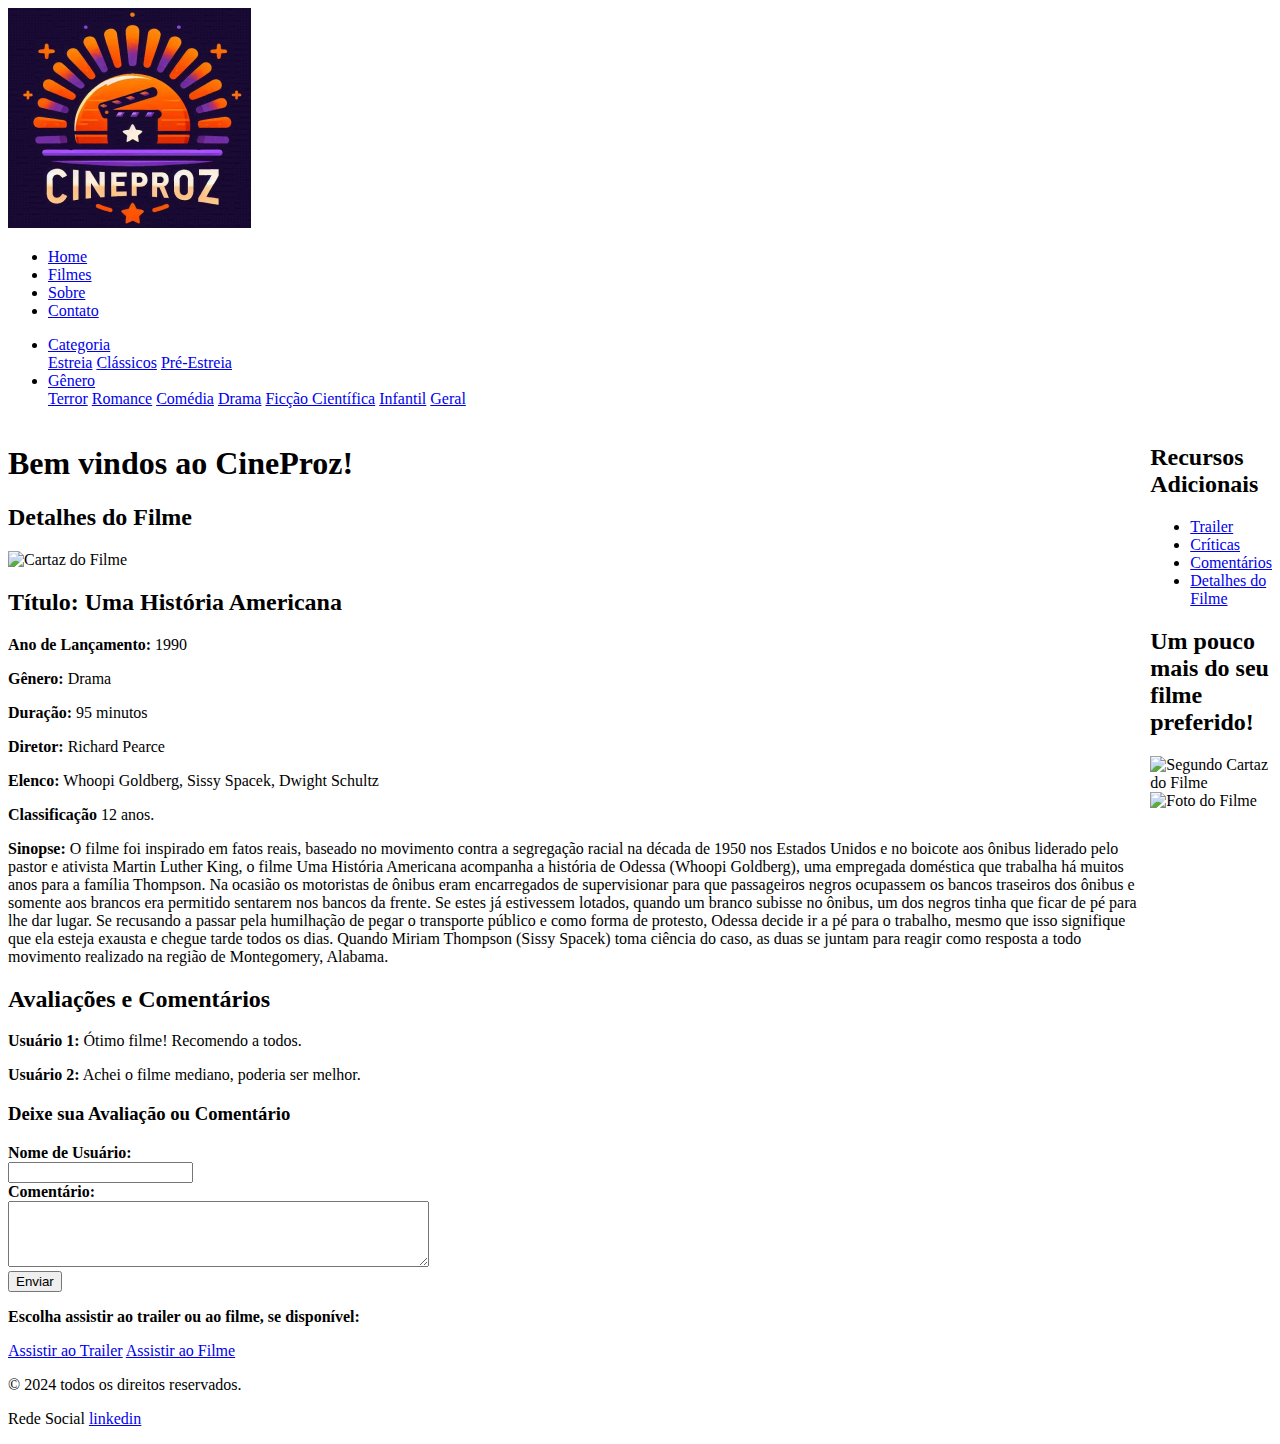
==== pagina-detalhes-Valessa/index.html @ 1bd2d166 "Envio da página detalhes" ====
<!DOCTYPE html>
<html lang="pt-BR">
<head>
    <meta charset="UTF-8">
    <meta name="detalhes-filme" content="width=device-width, initial-scale=1.0">
    <title>Filme</title>
    <style>
        /* Estilo para o layout flexível */
        .container {
            display: flex;
        }

        /* Ajuste para alinhar o aside à direita */
        aside {
            margin-left: auto;
        }
    </style>
</head>
<body>
    <header>
        <div class="logo">
            <img src="/pagina-inicial-Emilio/img/logo.png" alt="logo-cineproz">
        </div>
        
        <nav class="menu-site">
            <ul>
                <li>
                    <a href="#">Home</a>                    
                </li>
                <li>
                    <a href="#">Filmes</a>
                </li>
                <li>
                    <a href="#">Sobre</a>
                </li>
                <li>
                    <a href="#">Contato</a>
                </li>
            </ul>
        </nav>
        <nav class="menu-opcoes">
            <ul>
                <li class="dropdown">
                    <a href="#">Categoria</a>
                    <div class="dropdown-menu">
                        <a href="#">Estreia</a>
                        <a href="#">Clássicos</a>
                        <a href="#">Pré-Estreia</a>
                    </div>     
                        
                    
                </li>
                <li class="dropdown">
                    <a href="#">Gênero</a>
                    <div class="dropdown-menu">
                        <a href="#">Terror</a>
                        <a href="#">Romance</a>
                        <a href="#">Comédia</a>
                        <a href="#">Drama</a>
                        <a href="#">Ficção Científica</a>
                        <a href="#">Infantil</a>
                        <a href="#">Geral</a>
                    </div>
                </li>
            </ul>
        </nav>         
    </header>

    <div class="container">
        <main>
            <h1>Bem vindos ao CineProz!</h1>
            <h2>Detalhes do Filme</h2>
            <div>
                <img src="https://www.partes.com.br/wp-content/uploads/CINEMA-UMA-HISTORIA-AMERICANA1.jpg" alt="Cartaz do Filme">
            </div>
            <h2>Título: Uma História Americana</h2>
            <p><strong>Ano de Lançamento:</strong> 1990</p>
            <p><strong>Gênero:</strong> Drama</p>
            <p><strong>Duração:</strong> 95 minutos</p>
            <p><strong>Diretor:</strong> Richard Pearce </p>
            <p><strong>Elenco:</strong>  Whoopi Goldberg, Sissy Spacek, Dwight Schultz </p>
            <p><strong>Classificação</strong> 12 anos.</p>
            <p><strong>Sinopse:</strong> O filme foi inspirado em fatos reais, baseado no movimento contra a segregação racial na década de 1950 nos Estados Unidos e no boicote aos ônibus liderado pelo pastor e ativista Martin Luther King, o filme Uma História Americana acompanha a história de Odessa (Whoopi Goldberg), uma empregada doméstica que trabalha há muitos anos para a família Thompson. Na ocasião os motoristas de ônibus eram encarregados de supervisionar para que passageiros negros ocupassem os bancos traseiros dos ônibus e somente aos brancos era permitido sentarem nos bancos da frente. Se estes já estivessem lotados, quando um branco subisse no ônibus, um dos negros tinha que ficar de pé para lhe dar lugar. Se recusando a passar pela humilhação de pegar o transporte público e como forma de protesto, Odessa decide ir a pé para o trabalho, mesmo que isso signifique que ela esteja exausta e chegue tarde todos os dias. Quando Miriam Thompson (Sissy Spacek) toma ciência do caso, as duas se juntam para reagir como resposta a todo movimento realizado na região de Montegomery, Alabama.</p>
            <h2>Avaliações e Comentários</h2>
            <div class="comments-section">
                <!-- Exibindo Avaliações e Comentários -->
                <div class="comment">
                    <p><strong>Usuário 1:</strong> Ótimo filme! Recomendo a todos.</p>
                </div>
                <div class="comment">
                    <p><strong>Usuário 2:</strong> Achei o filme mediano, poderia ser melhor.</p>
                </div>
                <!-- Formulário para Deixar Avaliações e Comentários -->
                <h3>Deixe sua Avaliação ou Comentário</h3>
                <form id="comment-form">
                    <label for="username"><strong>Nome de Usuário:</strong></label><br>
                    <input type="text" id="username" name="username" required><br>
                    <label for="comment"><strong>Comentário:</strong></label><br>
                    <textarea id="comment" name="comment" rows="4" cols="50" required></textarea><br>
                    <input type="submit" value="Enviar">
                </form>
            </div>
            <div>
                <!-- Descrição para Escolher Assistir ao Trailer ou ao Filme -->
                <p><strong>Escolha assistir ao trailer ou ao filme, se disponível:</strong></p>
                <!-- Botão para Assistir ao Trailer -->
                <a href="#" class="button">Assistir ao Trailer</a>
                <!-- Ou um botão para Assistir ao Filme -->
                <a href="https://www.youtube.com/watch?v=cG1uLUQrX88&t=49s" class="button">Assistir ao Filme</a>
            </div>
        </main>

        <aside>
            <h2>Recursos Adicionais</h2>            
            <ul>
                <li><a href="#">Trailer</a></li>
                <li><a href="#">Críticas</a></li>
                <li><a href="#">Comentários</a></li>
                <li><a href="#">Detalhes do Filme</a></li>
            </ul>
            <h2> Um pouco mais do seu filme preferido!</h2>
            <div>
                <img src="https://www.partes.com.br/wp-content/uploads/CINEMA-UMA-HISTORIA-POSTER-MAIORZINHO.jpg " alt="Segundo Cartaz do Filme">
            </div>
            <div>
                <img src= "https://www.partes.com.br/wp-content/uploads/CINEMA-UMA-HISTORIA-.jpg " alt="Foto do Filme">
            </div>
        </aside>
    </div>

     <footer class="rodape">
        <div class="cidademain">
            <div class="maincidade">
            <div class="cidade"></div>
            <div class="cidade2"></div>
            </div>
                          
            <div class="cidadeinfo">
            <div class="cidadeinfo2">
            <p>© 2024 todos os direitos reservados.</p>
            
            </div>
                          
            <div class="cidadeinfo2 cidadeinforight">
            <p>Rede Social <a href="#" target="_blank">linkedin</a></p>
            </div>
            </div>
              
            </div>
    </footer>
</body>
</html>
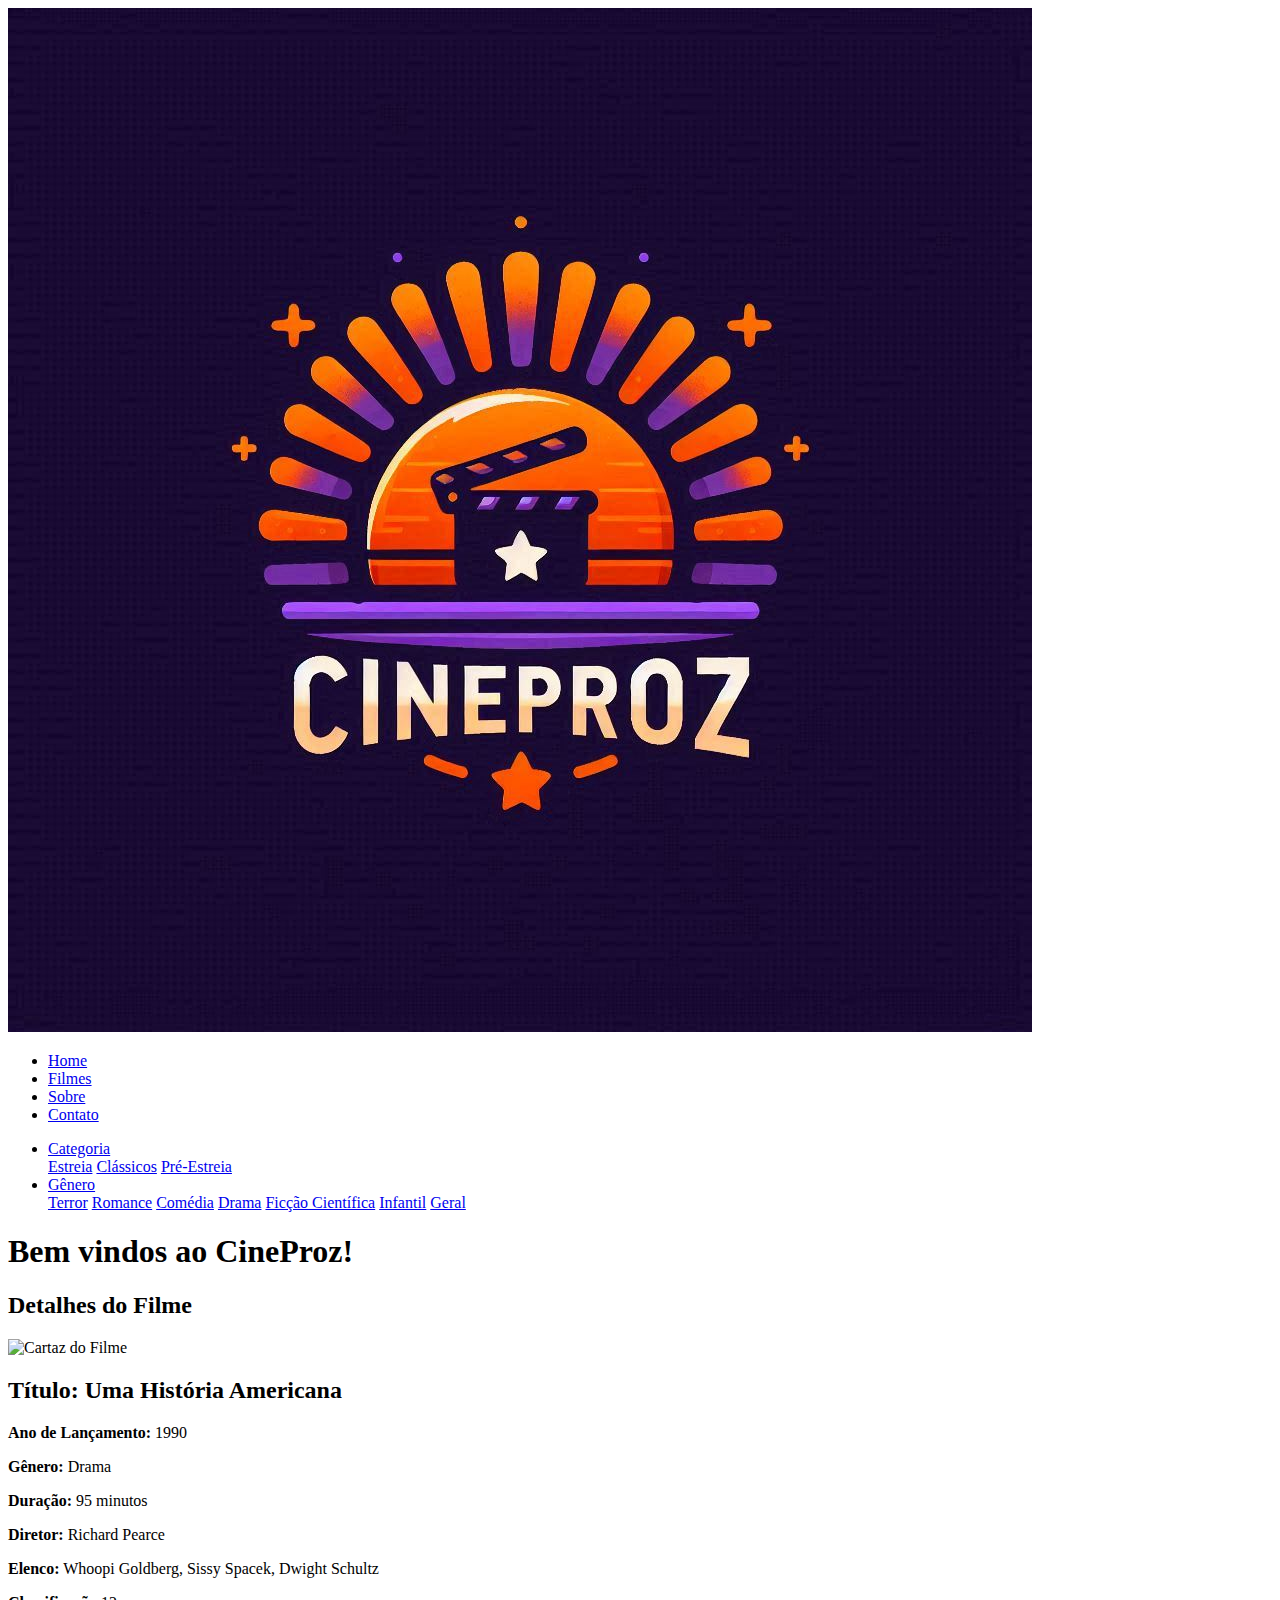
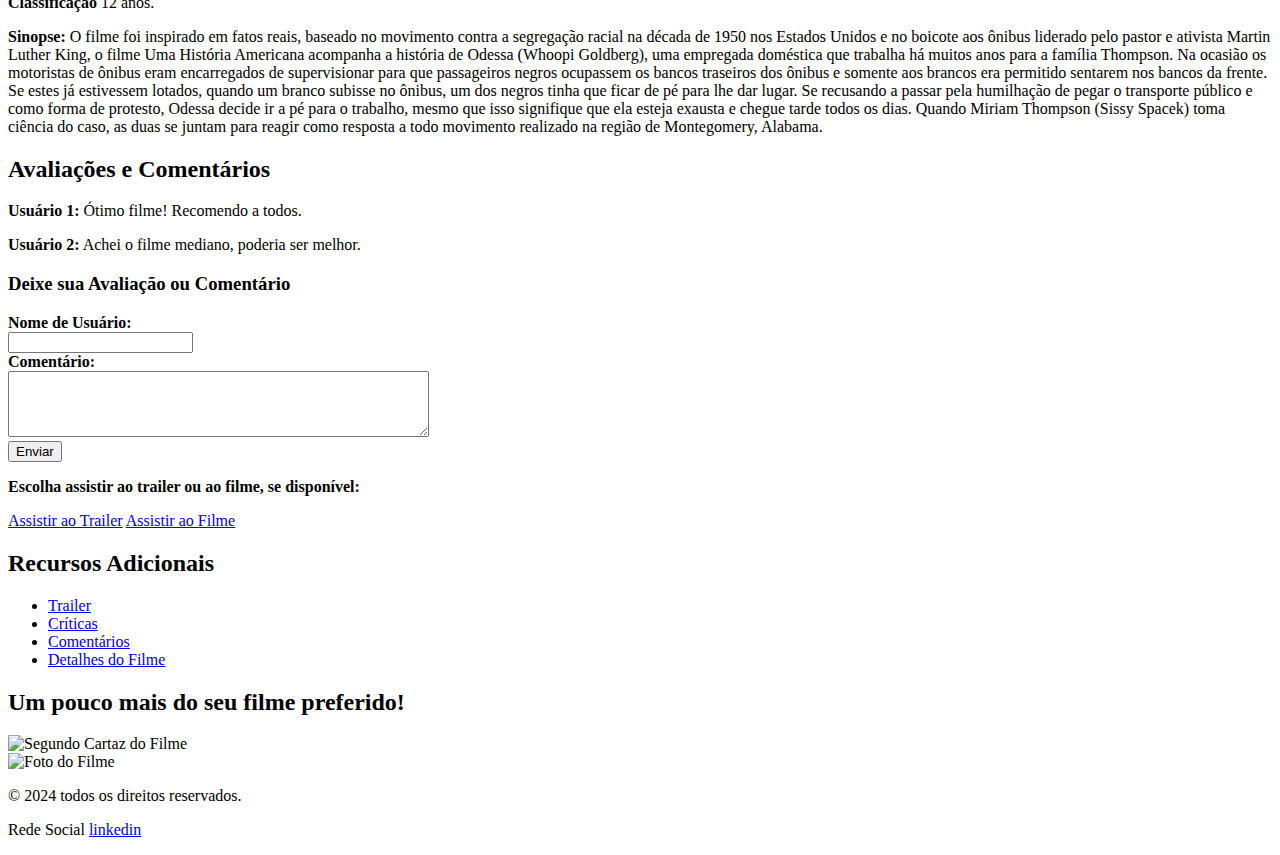
==== commit 28ae1f9c: "Adicionada pasta assets e incluída na tag img da logo" ====
--- a/pagina-detalhes-Valessa/index.html
+++ b/pagina-detalhes-Valessa/index.html
@@ -4,23 +4,14 @@
     <meta charset="UTF-8">
     <meta name="detalhes-filme" content="width=device-width, initial-scale=1.0">
     <title>Filme</title>
-    <style>
-        /* Estilo para o layout flexível */
-        .container {
-            display: flex;
-        }
-
-        /* Ajuste para alinhar o aside à direita */
-        aside {
-            margin-left: auto;
-        }
-    </style>
+    
 </head>
 <body>
+    
     <header>
-        <div class="logo">
-            <img src="/pagina-inicial-Emilio/img/logo.png" alt="logo-cineproz">
-        </div>
+         <section class="fundoLogo">
+            <img id="logo" src="./assets/Z07Ioy.logo-CineProz.png" alt="logo-cineproz">
+        </section>
         
         <nav class="menu-site">
             <ul>
@@ -120,10 +111,10 @@
             </ul>
             <h2> Um pouco mais do seu filme preferido!</h2>
             <div>
-                <img src="https://www.partes.com.br/wp-content/uploads/CINEMA-UMA-HISTORIA-POSTER-MAIORZINHO.jpg " alt="Segundo Cartaz do Filme">
+                <img src="https://www.partes.com.br/wp-content/uploads/CINEMA-UMA-HISTORIA-POSTER-MAIORZINHO.jpg" alt="Segundo Cartaz do Filme">
             </div>
             <div>
-                <img src= "https://www.partes.com.br/wp-content/uploads/CINEMA-UMA-HISTORIA-.jpg " alt="Foto do Filme">
+                <img src="https://www.partes.com.br/wp-content/uploads/CINEMA-UMA-HISTORIA-.jpg" alt="Foto do Filme">
             </div>
         </aside>
     </div>
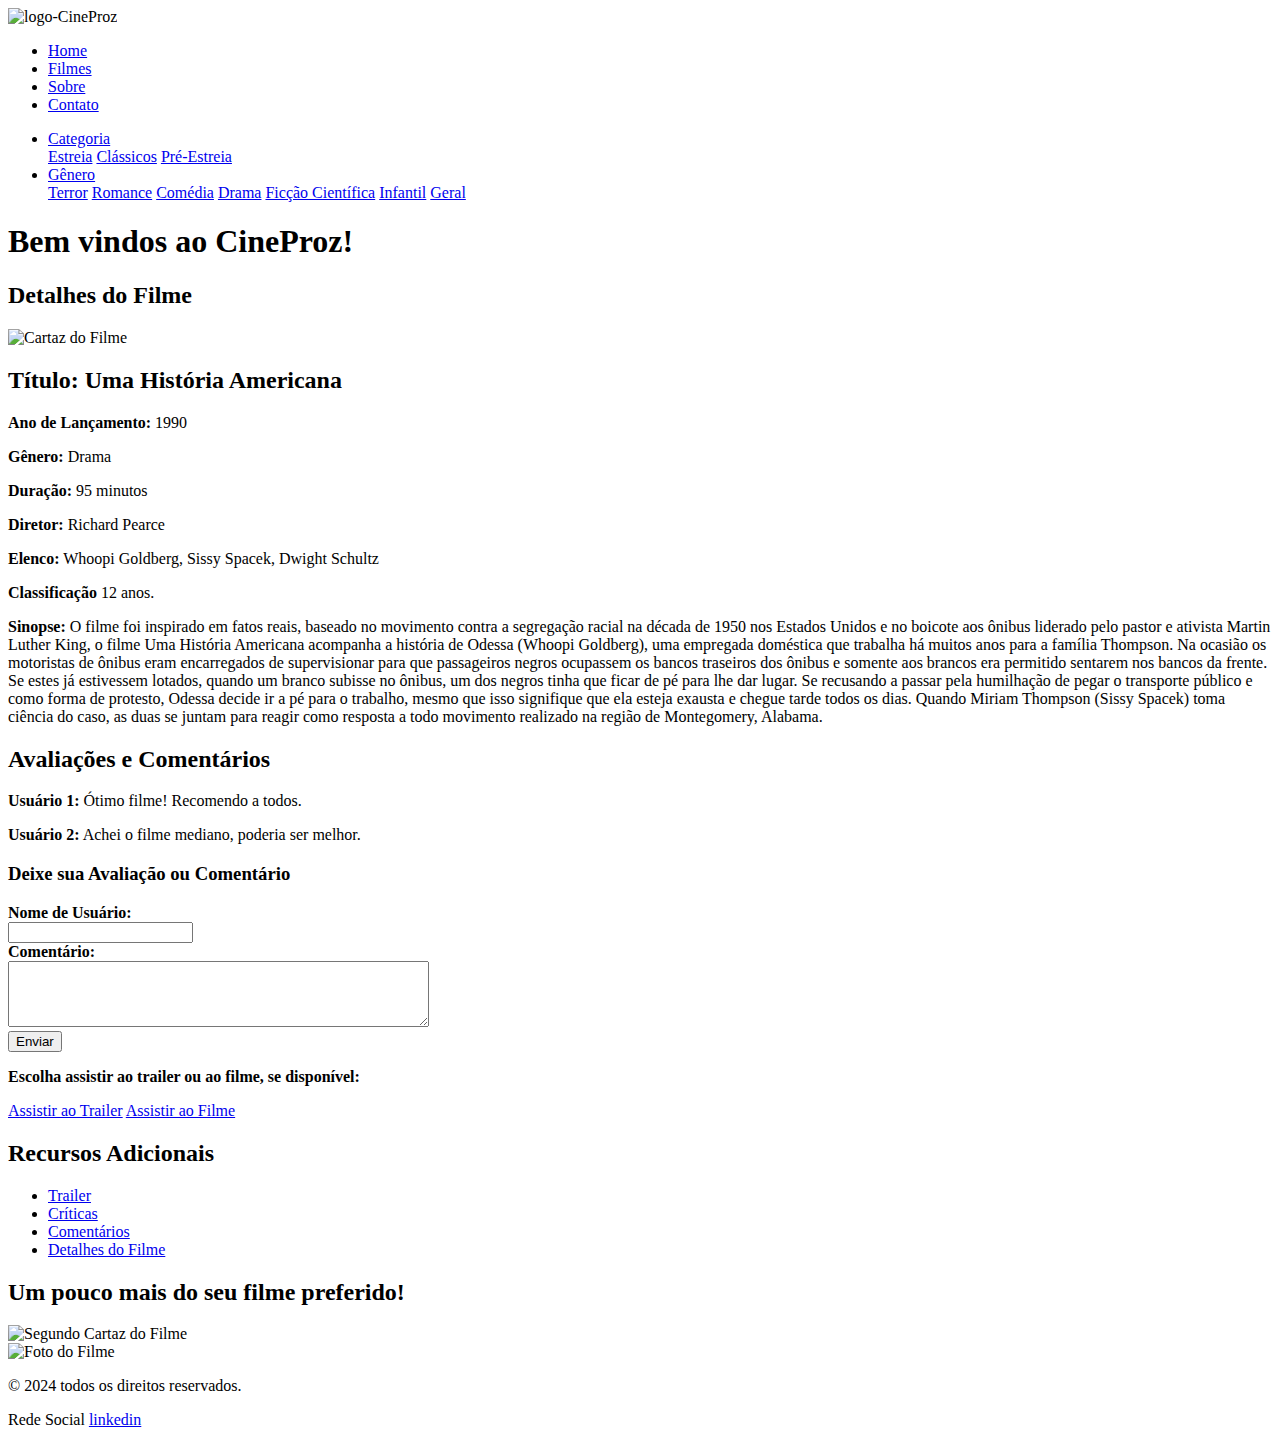
==== commit eb365d4a: "Envio de alteração da logo e retirada do style" ====
--- a/pagina-detalhes-Valessa/index.html
+++ b/pagina-detalhes-Valessa/index.html
@@ -9,9 +9,9 @@
 <body>
     
     <header>
-         <section class="fundoLogo">
-            <img id="logo" src="./assets/Z07Ioy.logo-CineProz.png" alt="logo-cineproz">
-        </section>
+         <div class="logo">
+            <img src="./img/Z07Ioy.logo-CineProz.png" alt="logo-CineProz">
+        </div>
         
         <nav class="menu-site">
             <ul>
